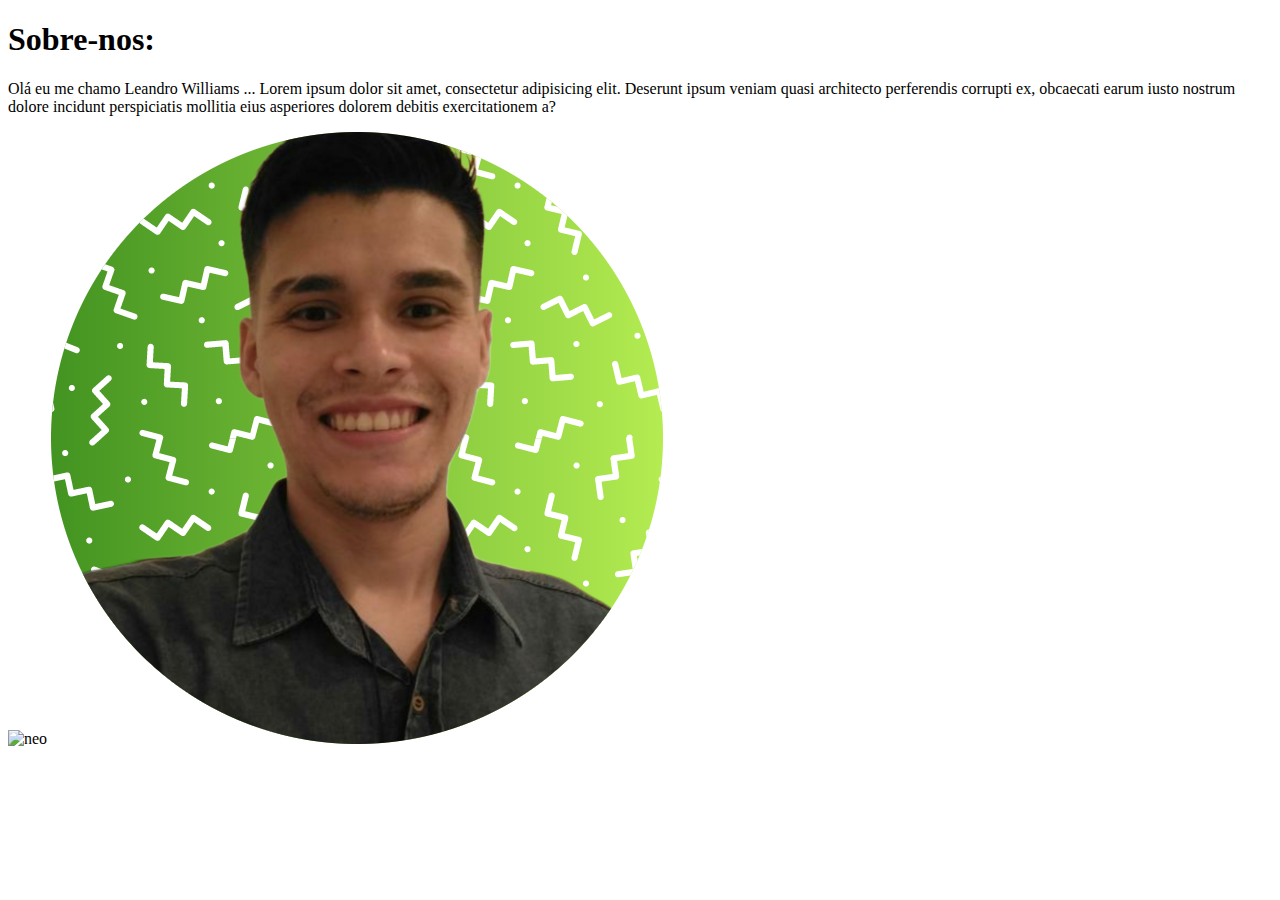
==== sobre.html @ f99a6055 "CursoFullStack-ProgramadorBR" ====
<!DOCTYPE html>
<html lang="en">

<head>
    <meta charset="UTF-8">
    <meta http-equiv="X-UA-Compatible" content="IE=edge">
    <meta name="viewport" content="width=device-width, initial-scale=1.0">
    <title>Document</title>
</head>

<body>
    <h1>Sobre-nos:</h1>
    <p>Olá eu me chamo Leandro Williams ... Lorem ipsum dolor sit amet, consectetur adipisicing elit. Deserunt ipsum veniam quasi architecto perferendis corrupti ex, obcaecati earum iusto nostrum dolore incidunt perspiciatis mollitia eius asperiores dolorem
        debitis exercitationem a?</p>
    <img src="https://s2.glbimg.com/B9md0JxcXG5YwtVx7U0ApgK2_bM=/smart/e.glbimg.com/og/ed/f/original/2021/02/01/matrix.jpg" alt="neo">
    <img src="./p4yGRO4.png" alt="le">

</body>

</html>
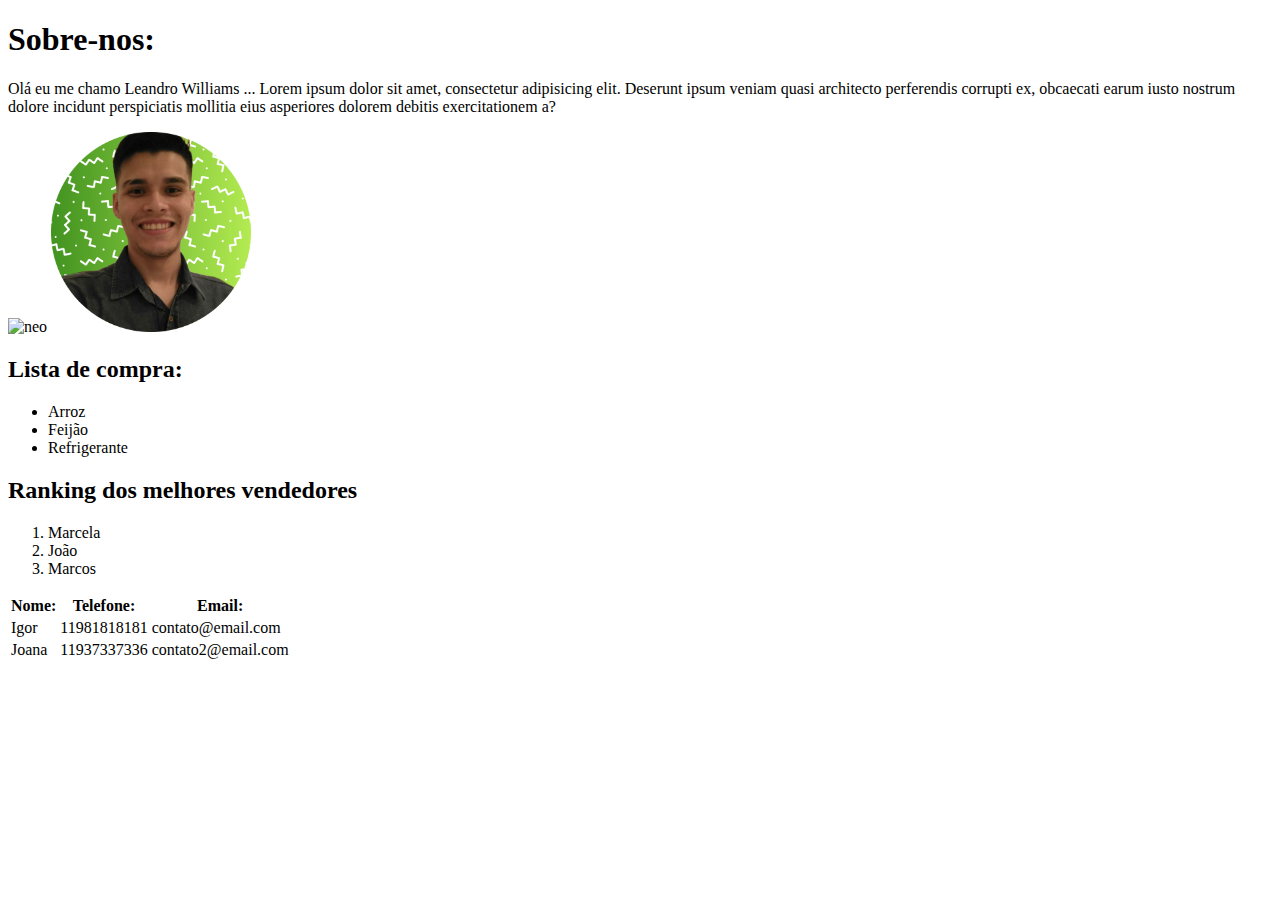
==== commit c2be2b4d: "CursoFullStack-ProgramadorBR" ====
--- a/sobre.html
+++ b/sobre.html
@@ -13,7 +13,38 @@
     <p>Olá eu me chamo Leandro Williams ... Lorem ipsum dolor sit amet, consectetur adipisicing elit. Deserunt ipsum veniam quasi architecto perferendis corrupti ex, obcaecati earum iusto nostrum dolore incidunt perspiciatis mollitia eius asperiores dolorem
         debitis exercitationem a?</p>
     <img src="https://s2.glbimg.com/B9md0JxcXG5YwtVx7U0ApgK2_bM=/smart/e.glbimg.com/og/ed/f/original/2021/02/01/matrix.jpg" alt="neo">
-    <img src="./p4yGRO4.png" alt="le">
+    <a href="https://github.com/leandrowilliams"><img src="./p4yGRO4.png" alt="foto-perfil-leandrowilliams" height="200"></a>
+
+    <h2>Lista de compra:</h2>
+    <ul>
+        <li>Arroz</li>
+        <li>Feijão</li>
+        <li>Refrigerante</li>
+    </ul>
+
+    <h2>Ranking dos melhores vendedores</h2>
+    <ol>
+        <li>Marcela</li>
+        <li>João</li>
+        <li>Marcos</li>
+    </ol>
+    <table>
+        <tr>
+            <th>Nome:</th>
+            <th>Telefone:</th>
+            <th>Email:</th>
+        </tr>
+        <tr>
+            <td>Igor</td>
+            <td>11981818181</td>
+            <td>contato@email.com</td>
+        </tr>
+        <tr>
+            <td>Joana</td>
+            <td>11937337336</td>
+            <td>contato2@email.com</td>
+        </tr>
+    </table>
 
 </body>
 
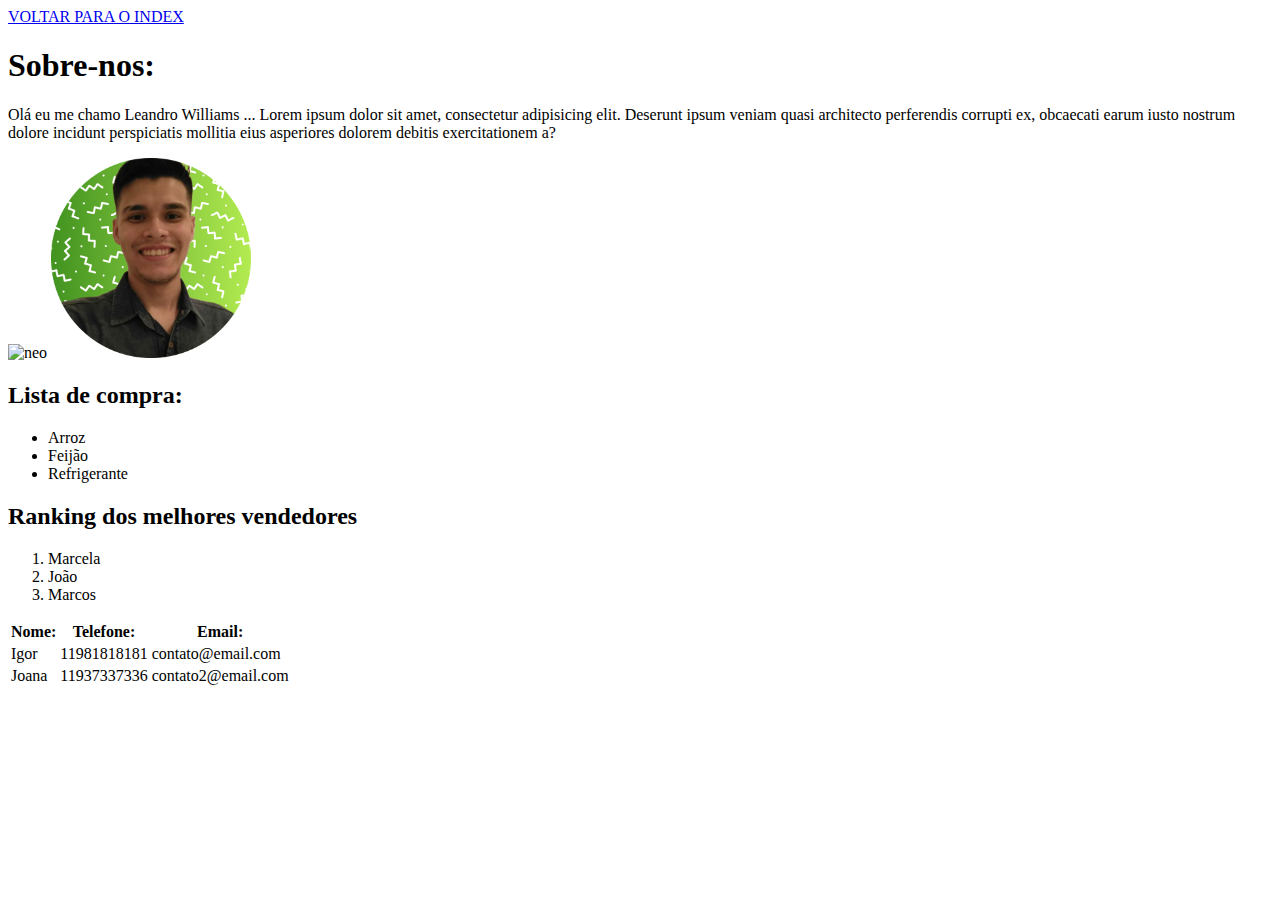
==== commit 839f024c: "CursoFullStack-ProgramadorBR" ====
--- a/sobre.html
+++ b/sobre.html
@@ -9,6 +9,7 @@
 </head>
 
 <body>
+    <a href="./index.html">VOLTAR PARA O INDEX</a>
     <h1>Sobre-nos:</h1>
     <p>Olá eu me chamo Leandro Williams ... Lorem ipsum dolor sit amet, consectetur adipisicing elit. Deserunt ipsum veniam quasi architecto perferendis corrupti ex, obcaecati earum iusto nostrum dolore incidunt perspiciatis mollitia eius asperiores dolorem
         debitis exercitationem a?</p>
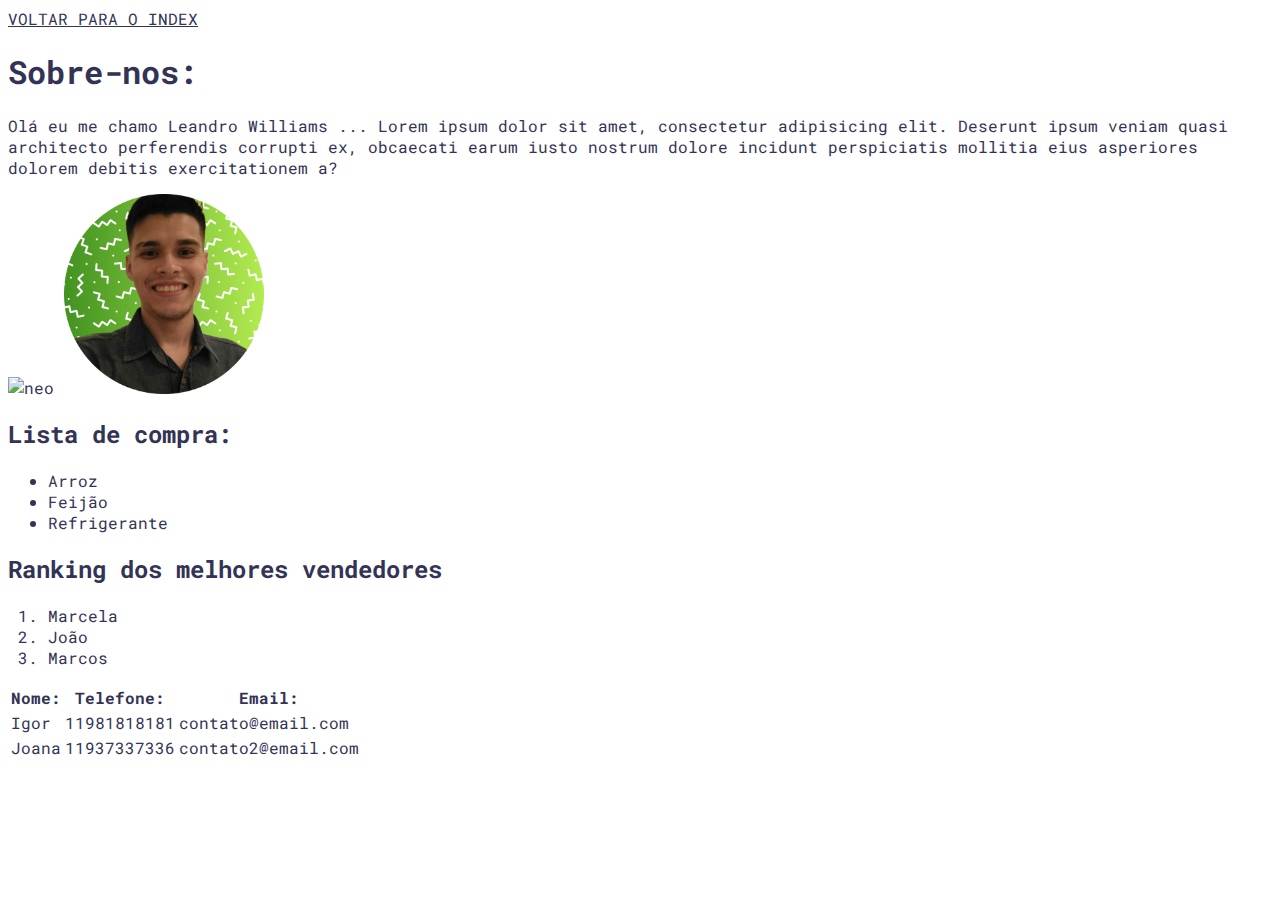
==== commit 4242c1b1: "CursoFullStack-ProgramadorBR" ====
--- a/sobre.html
+++ b/sobre.html
@@ -6,6 +6,7 @@
     <meta http-equiv="X-UA-Compatible" content="IE=edge">
     <meta name="viewport" content="width=device-width, initial-scale=1.0">
     <title>Document</title>
+    <link rel="stylesheet" href="./css/style.css">
 </head>
 
 <body>
--- a/css/style.css
+++ b/css/style.css
@@ -0,0 +1,13 @@
+@import url('https://fonts.googleapis.com/css2?family=Roboto+Mono&display=swap');
+* {
+    color: rgb(51, 51, 85);
+    font-family: 'Roboto Mono', monospace;
+}
+
+.texto1 {
+    color: rgb(51, 107, 74);
+}
+
+#texto2 {
+    color: rgb(155, 30, 30);
+}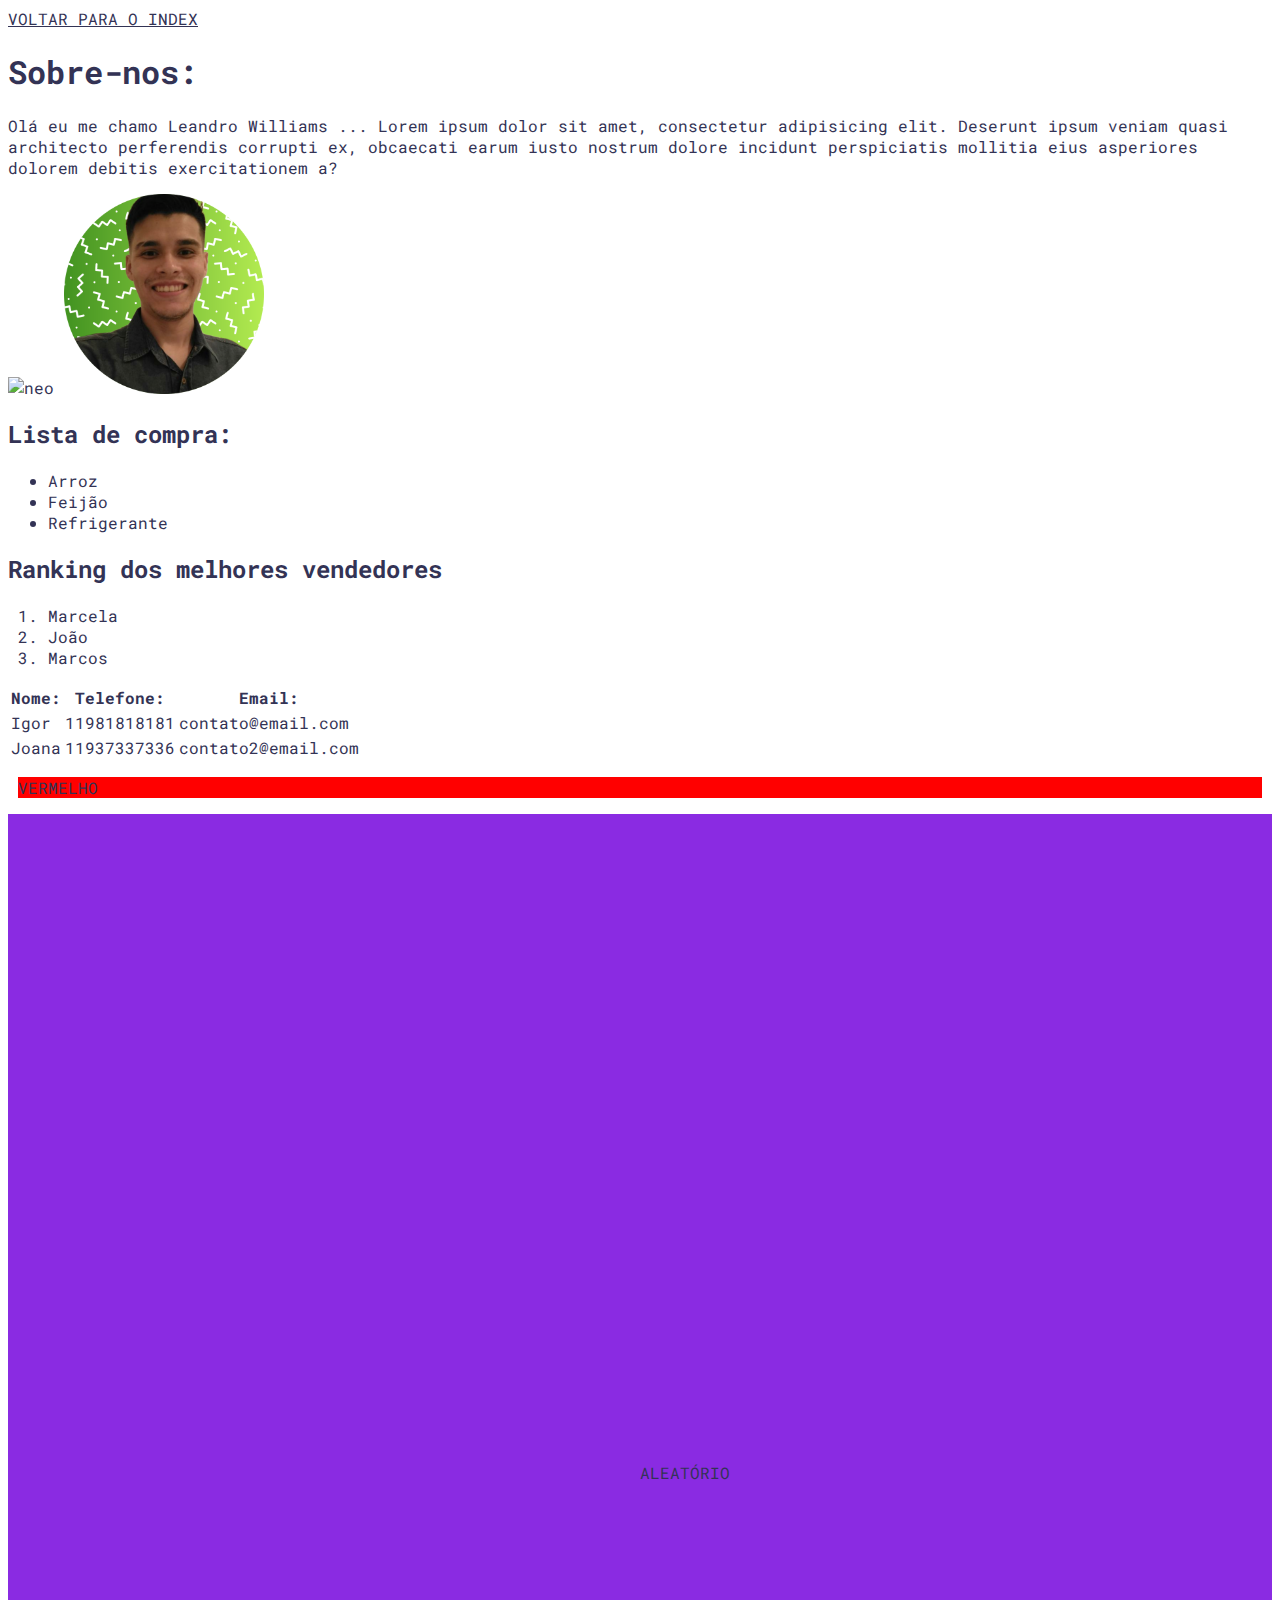
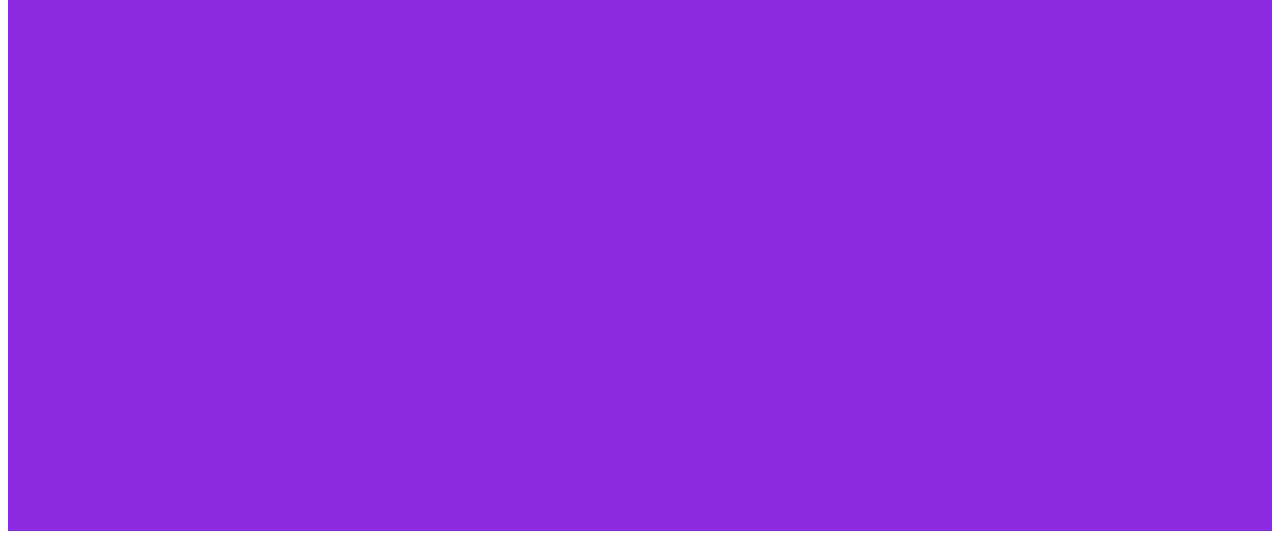
==== commit 5cfdb69e: "CursoFullStack-ProgramadorBR" ====
--- a/sobre.html
+++ b/sobre.html
@@ -48,6 +48,14 @@
         </tr>
     </table>
 
+    <div id="base">
+        <p>VERMELHO</p>
+    </div>
+
+    <div id="colors">
+        <p>ALEATÓRIO</p>
+    </div>
+
 </body>
 
 </html>--- a/css/style.css
+++ b/css/style.css
@@ -10,4 +10,18 @@
 
 #texto2 {
     color: rgb(155, 30, 30);
+}
+
+#base {
+    height: 100%;
+    color: white;
+    background-color: red;
+    margin: 10px;
+}
+
+#colors {
+    height: 100%;
+    background-color: blueviolet;
+    color: blue!important;
+    padding: 50%;
 }